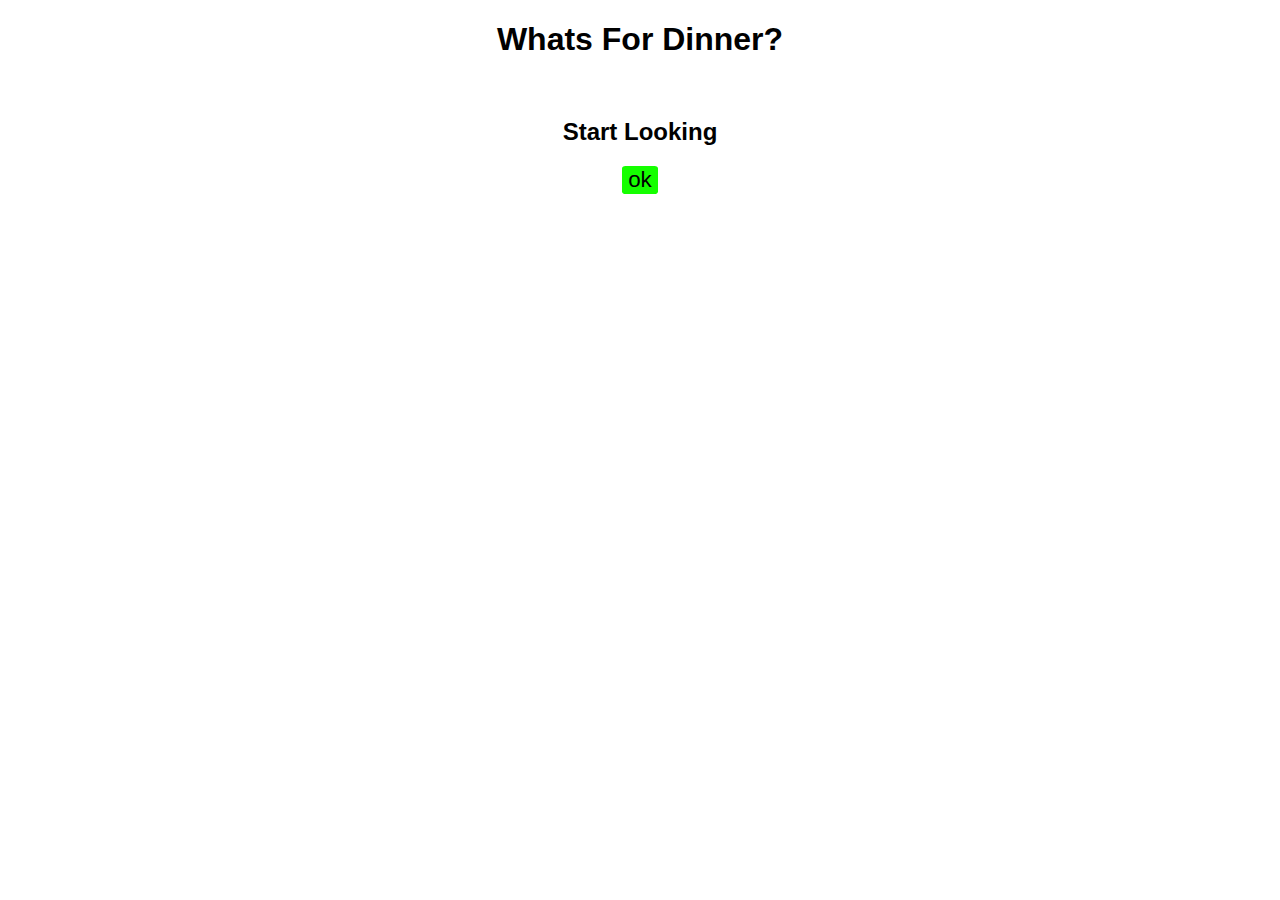
==== index.html @ 94f466f6 "Initial commit" ====
<!DOCTYPE html>
<html>

<head>
	<meta charset="utf-8">
	<meta name="viewport" content="width=device-width">
	<title>Whats For Dinner?</title>
	<link href="style.css" rel="stylesheet" type="text/css" />
</head>

<body>
	<h1 id="title">Whats For Dinner?</h1>
	<br> 
    <div class="startLooking">
    <h2 id="startTitle">Start Looking</h2>
    <button id="startBtn"><a href="questions/qn1.html">ok</a></button>
    </div>

    <script src="script.js"></script>
  </body>
</html>
---- style.css ----
body {
  margin: 0;
  text-align: center;
  align-items: center;
  font-family: Arial, Helvetica, sans-serif;
}

#startBtn {
  font-size: 140%;
  color: #fff;
  background-color: rgb(21, 255, 0);
  border: #fff;
  border-radius: 10%;
  transition-duration: 0.4s;
}

#startBtn:hover {
box-shadow: 0 12px 16px 0 rgba(0,0,0,0.24),0 17px 50px 0 rgba(0,0,0,0.19);
}

#startBtn {
  font-size: 140%;
  color: #fff;
  background-color: rgb(21, 255, 0);
  border: #fff;
  border-radius: 10%;
  transition-duration: 0.4s;
}

#startBtn:hover {
box-shadow: 0 12px 16px 0 rgba(0,0,0,0.24),0 17px 50px 0 rgba(0,0,0,0.19);
}

#moveonBtn {
  font-size: 120%;
  color: #fff;
  background-color: rgb(21, 255, 0);
  border: #fff;
  border-radius: 10%;
  transition-duration: 0.4s;
}

#moveonBtn:hover {
box-shadow: 0 12px 16px 0 rgba(0,0,0,0.24),0 17px 50px 0 rgba(0,0,0,0.19);
}

#option1 {
  font-size: 130%;
}

#google-mapsIframe {
  border: none;
}

a:link {
  text-decoration: none;
  color: black;
}
a:visited {
  color: black;
}
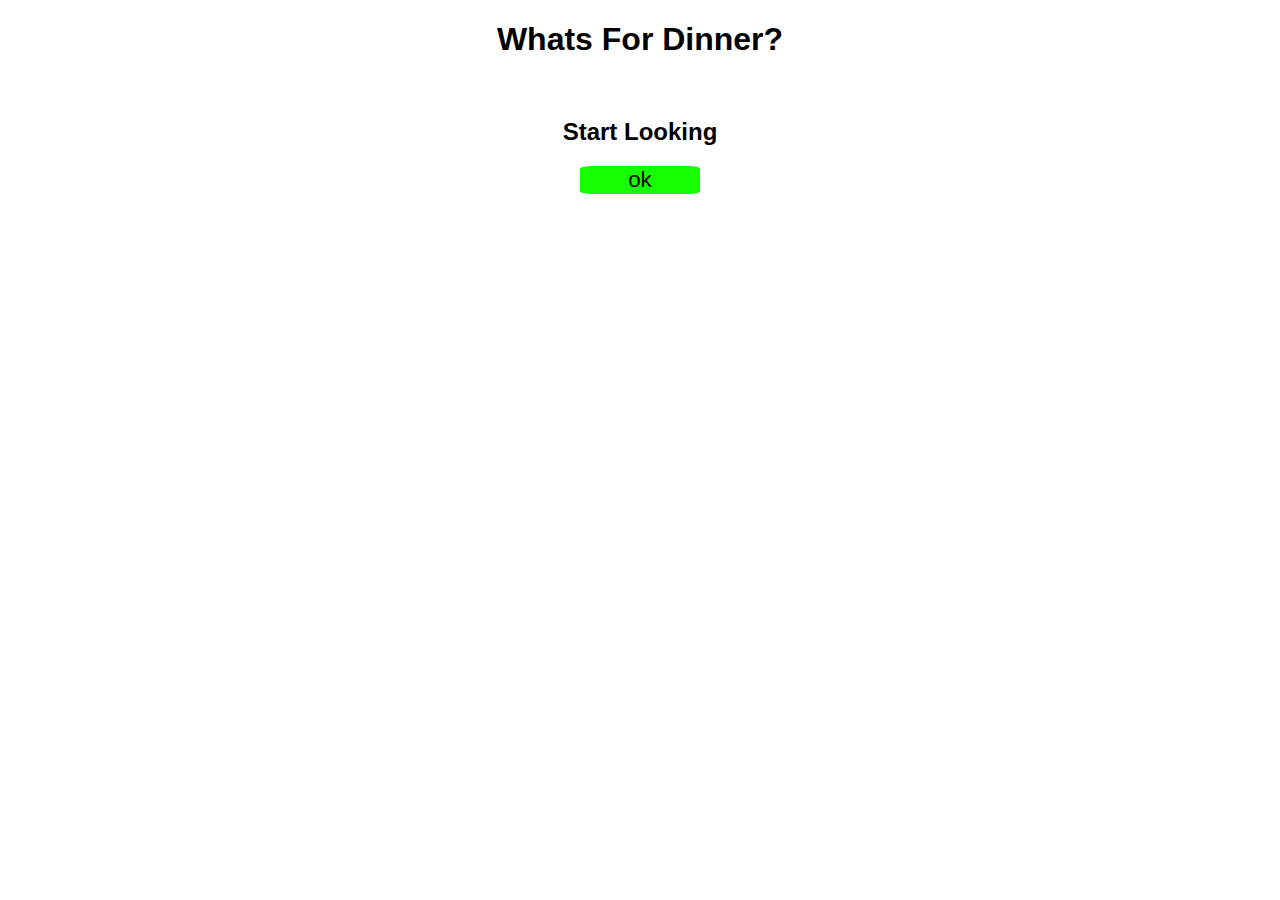
==== commit 70011356: "buttons and styling" ====
--- a/index.html
+++ b/index.html
@@ -6,16 +6,17 @@
 	<meta name="viewport" content="width=device-width">
 	<title>Whats For Dinner?</title>
 	<link href="style.css" rel="stylesheet" type="text/css" />
+	<link href="images/favicon.ico" rel="icon" type="image" />
 </head>
 
 <body>
 	<h1 id="title">Whats For Dinner?</h1>
 	<br> 
-    <div class="startLooking">
+  <div class="startLooking">
     <h2 id="startTitle">Start Looking</h2>
     <button id="startBtn"><a href="questions/qn1.html">ok</a></button>
-    </div>
+  </div>
 
-    <script src="script.js"></script>
-  </body>
+<script src="script.js"></script>
+</body>
 </html>--- a/style.css
+++ b/style.css
@@ -6,12 +6,13 @@
 }
 
 #startBtn {
-  font-size: 140%;
+  font-size: 130%;
   color: #fff;
   background-color: rgb(21, 255, 0);
   border: #fff;
   border-radius: 10%;
   transition-duration: 0.4s;
+  width: 120px;
 }
 
 #startBtn:hover {
@@ -44,9 +45,11 @@
 box-shadow: 0 12px 16px 0 rgba(0,0,0,0.24),0 17px 50px 0 rgba(0,0,0,0.19);
 }
 
-#option1 {
-  font-size: 130%;
+#option2:ch {
+margin: 0;
+padding: 0;
 }
+
 
 #google-mapsIframe {
   border: none;
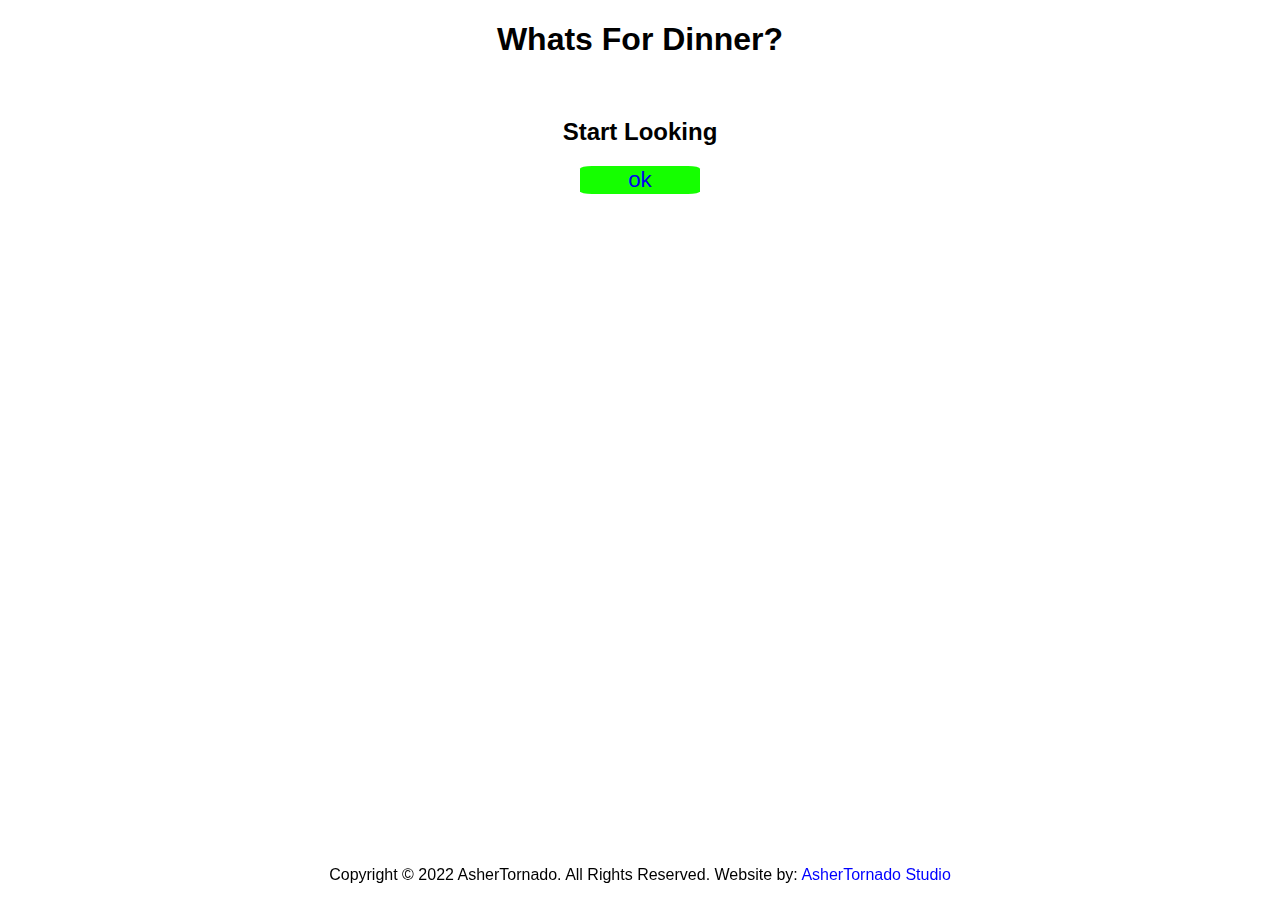
==== commit 02f5475c: "added copyright" ====
--- a/index.html
+++ b/index.html
@@ -12,10 +12,16 @@
 <body>
 	<h1 id="title">Whats For Dinner?</h1>
 	<br> 
-  <div class="startLooking">
+<div class="startLooking">
     <h2 id="startTitle">Start Looking</h2>
-    <button id="startBtn"><a href="questions/qn1.html">ok</a></button>
-  </div>
+    <button id="startBtn" href="questions/qn1.html"><a href="questions/qn1.html">   ok   </a></button>
+</div>
+<br>
+<div class="footer">
+  <footer id="footer">
+    <p id="copyright">Copyright &#169 2022 AsherTornado. All Rights Reserved. Website by: <a id="website-by" href="http://ashertornado.com" target="_blank">AsherTornado Studio</a></p>
+  </footer>
+</div>
 
 <script src="script.js"></script>
 </body>
--- a/style.css
+++ b/style.css
@@ -20,12 +20,17 @@
 }
 
 #startBtn {
+  color: black;
   font-size: 140%;
   color: #fff;
   background-color: rgb(21, 255, 0);
   border: #fff;
   border-radius: 10%;
   transition-duration: 0.4s;
+}
+
+#startBtn:link {
+  color: black;
 }
 
 #startBtn:hover {
@@ -45,20 +50,46 @@
 box-shadow: 0 12px 16px 0 rgba(0,0,0,0.24),0 17px 50px 0 rgba(0,0,0,0.19);
 }
 
-#option2:ch {
+#option2 {
 margin: 0;
 padding: 0;
 }
-
 
 #google-mapsIframe {
   border: none;
 }
 
+#getLocationBtn {
+  right: 357px;
+  position: relative;
+}
+
+.footer {
+  position: fixed;
+  left: 0;
+  bottom: 0;
+  width: 100%;
+  text-align: center;
+  font: bold;
+}
+
+#website-by:link {
+  color: blue;
+}
+
+#website-by:hover {
+  text-decoration: underline;
+}
+
+#website-by:visited {
+  color: blue;
+}
+
 a:link {
   text-decoration: none;
+}
+
+a:visited {
   color: black;
 }
-a:visited {
-  color: black;
-}+
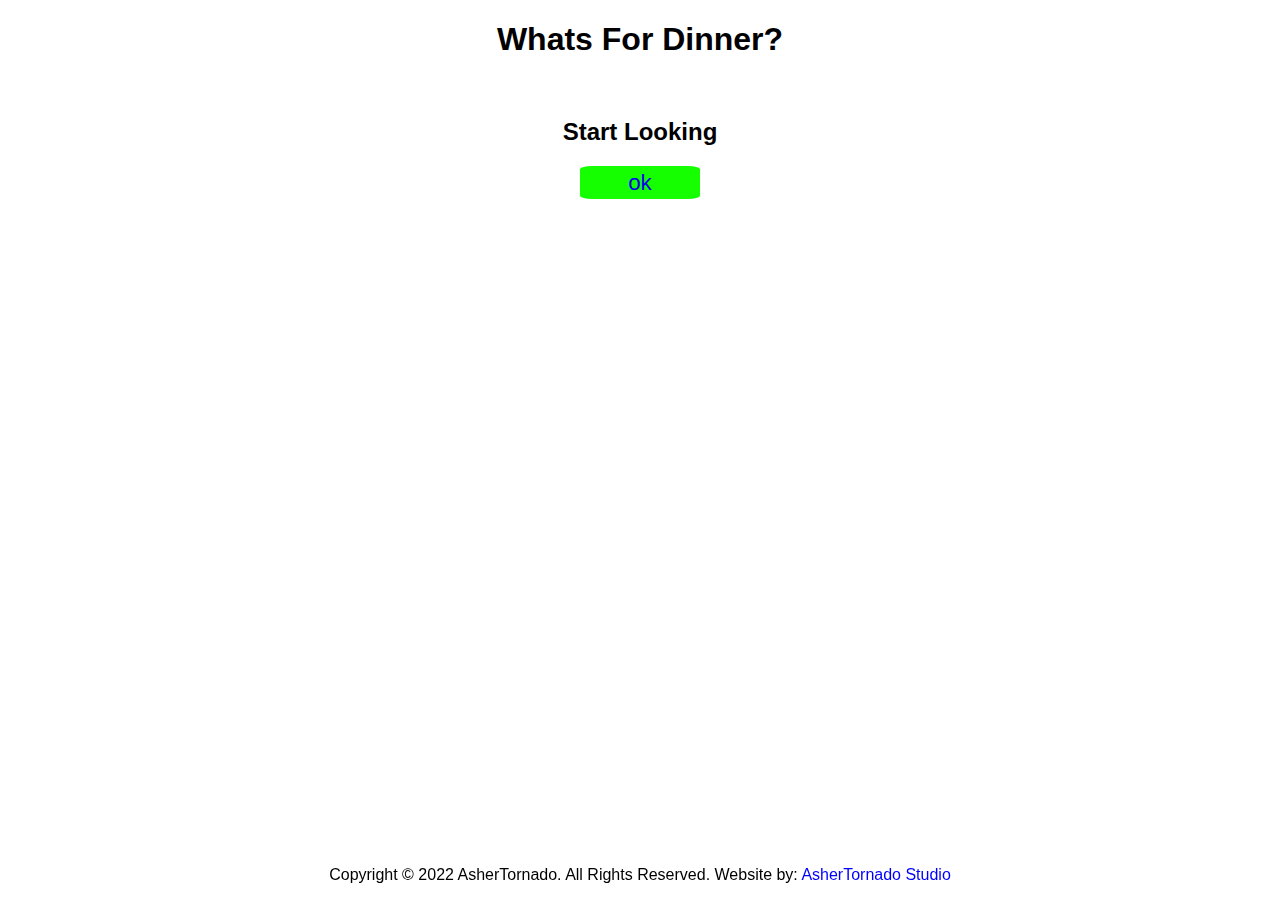
==== commit 25045b88: "styling" ====
--- a/index.html
+++ b/index.html
@@ -14,7 +14,7 @@
 	<br> 
 <div class="startLooking">
     <h2 id="startTitle">Start Looking</h2>
-    <button id="startBtn" href="questions/qn1.html"><a href="questions/qn1.html">   ok   </a></button>
+    <button id="startBtn" href="questions/qn1.html"><a href="questions/qn1.html">ㅤokㅤ</a></button>
 </div>
 <br>
 <div class="footer">
--- a/style.css
+++ b/style.css
@@ -39,8 +39,9 @@
 
 #moveonBtn {
   font-size: 120%;
+  font-weight: bold;
   color: #fff;
-  background-color: rgb(21, 255, 0);
+  background-color: #1fffff;
   border: #fff;
   border-radius: 10%;
   transition-duration: 0.4s;
@@ -55,13 +56,34 @@
 padding: 0;
 }
 
-#google-mapsIframe {
-  border: none;
+.locationsearch-container {
+  left: 104px;
+  position: relative;
 }
 
 #getLocationBtn {
-  right: 357px;
+  right: 350px;
+  bottom: 7px;
   position: relative;
+  background-color: #f8ff2f;
+  border: none;
+  width: 100px;
+  font-weight: bold;
+  transition-duration: 0.4s; 
+}
+
+#getLocationBtn:hover {
+  border: #f8ff2f;
+  box-shadow: 0 12px 16px 0 rgba(0,0,0,0.24),0 17px 50px 0 rgba(0,0,0,0.19);
+}
+
+#google-mapsIframe {
+  border: none;
+  text-align: center;
+  align-items: center;
+  top: -16px;
+  position: relative;
+  z-index: -1;
 }
 
 .footer {
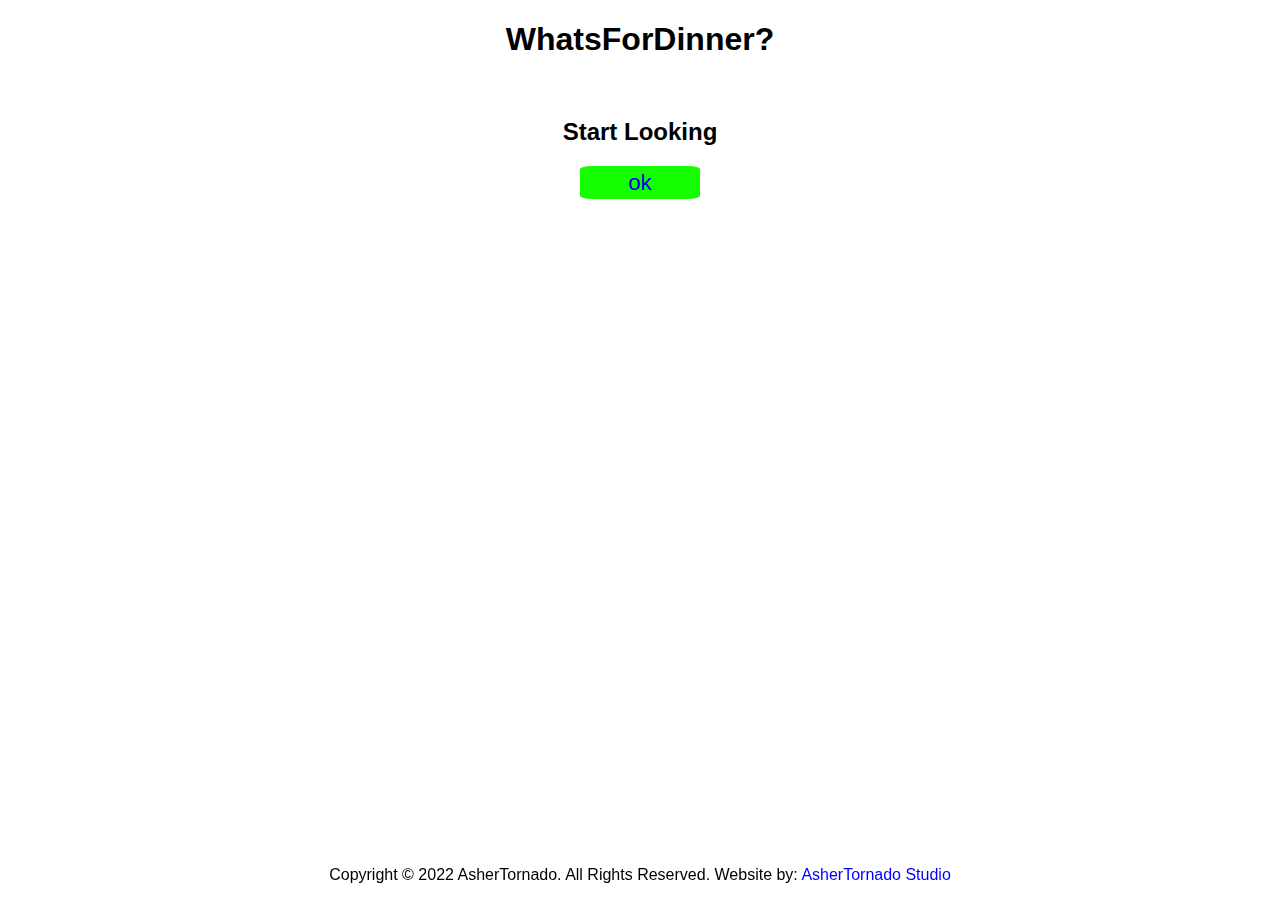
==== commit ce758f1e: "css styling" ====
--- a/index.html
+++ b/index.html
@@ -4,13 +4,13 @@
 <head>
 	<meta charset="utf-8">
 	<meta name="viewport" content="width=device-width">
-	<title>Whats For Dinner?</title>
+	<title>WhatsForDinner?</title>
 	<link href="style.css" rel="stylesheet" type="text/css" />
 	<link href="images/favicon.ico" rel="icon" type="image" />
 </head>
 
 <body>
-	<h1 id="title">Whats For Dinner?</h1>
+	<h1 id="title">WhatsForDinner?</h1>
 	<br> 
 <div class="startLooking">
     <h2 id="startTitle">Start Looking</h2>
--- a/style.css
+++ b/style.css
@@ -3,6 +3,8 @@
   text-align: center;
   align-items: center;
   font-family: Arial, Helvetica, sans-serif;
+  position: relative;
+  overflow: hidden;
 }
 
 #startBtn {
@@ -62,18 +64,29 @@
 }
 
 #getLocationBtn {
-  right: 350px;
+  left: -382px;
   bottom: 7px;
   position: relative;
   background-color: #f8ff2f;
   border: none;
-  width: 100px;
+  width: 98px;
   font-weight: bold;
   transition-duration: 0.4s; 
 }
 
 #getLocationBtn:hover {
-  border: #f8ff2f;
+  border: #000 solid 2px;
+  box-shadow: 0 12px 16px 0 rgba(0,0,0,0.24),0 17px 50px 0 rgba(0,0,0,0.19);
+}
+
+#submit-locationBtn {
+  border: none;
+  width: 90px;
+  transition-duration: 0.4s;
+}
+
+#submit-locationBtn:hover {
+  border: #000 solid 2px;
   box-shadow: 0 12px 16px 0 rgba(0,0,0,0.24),0 17px 50px 0 rgba(0,0,0,0.19);
 }
 
